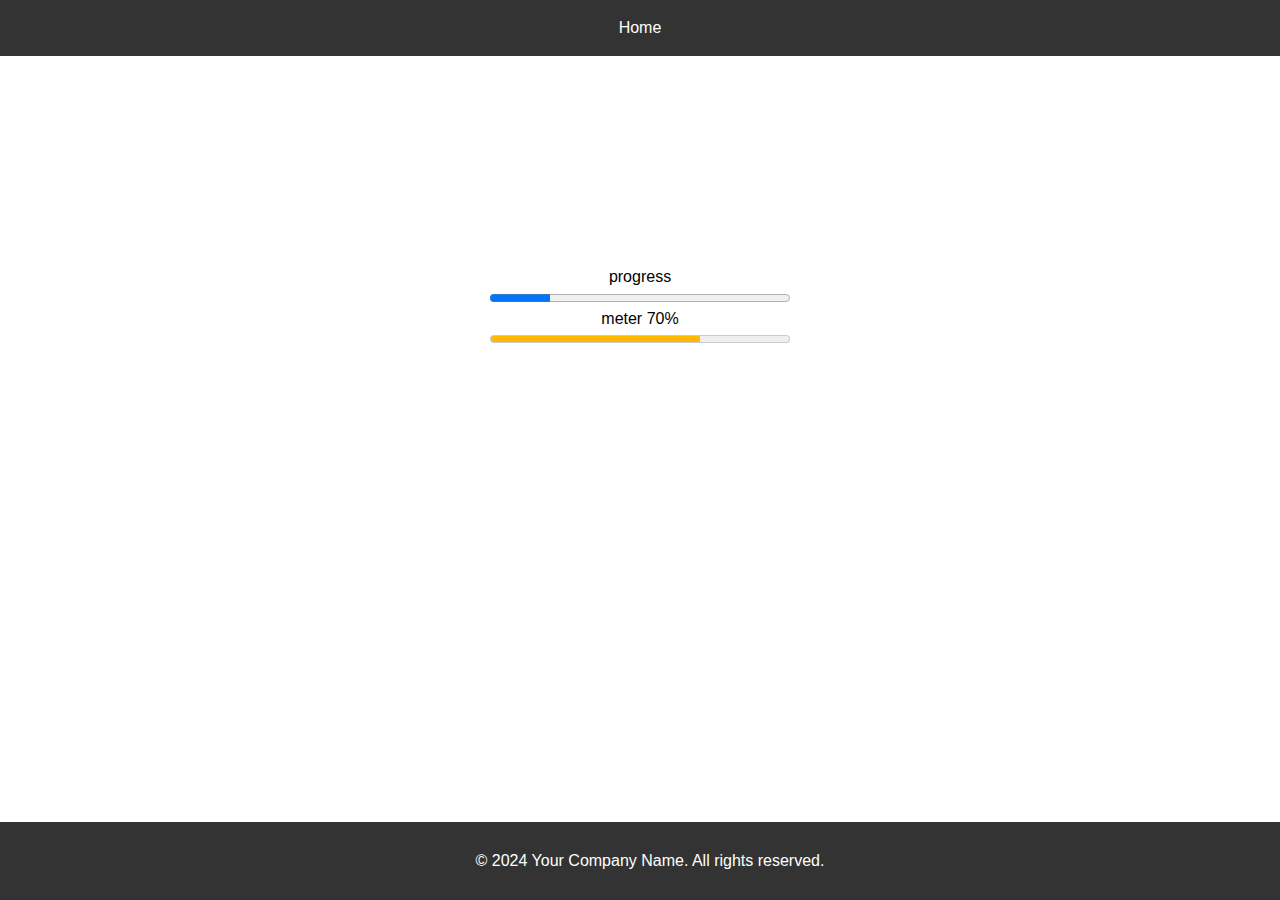
==== page2.html @ d76f3edd "first commit" ====
<!DOCTYPE html>
<html lang="en">

<head>
    <meta charset="UTF-8">
    <meta name="viewport" content="width=device-width, initial-scale=1.0">
    <link rel="stylesheet" href="/assets/CSS/page2.css">
    <link rel="stylesheet" href="/assets/CSS/style.css">
    <title>Page 2</title>
</head>

<body>

    <!-- Navigation Menu -->
    <nav>
        <a href="index.html#home">Home</a>
    </nav>

    <div class="progressBox">
        <label for="">progress</label>
        <progress value="20"  max="100"></progress>
        <div>
            <label for="">meter</label>
            <label for="">70%</label>
        </div>
        <meter value="85" min="50" max="100" high="80" low="60"></meter>
    </div>
    



    <footer>
        <p>&copy; 2024 Your Company Name. All rights reserved.</p>
    </footer>

</body>

</html>
---- assets/CSS/page2.css ----
body {
    font-family: Arial, sans-serif;
    line-height: 1.6;
    padding: 0;
    margin: 0;
}

nav {
    background: #333;
    color: #fff;
    padding: 15px;
    text-align: center;
}

nav a {
    color: #fff;
    margin: 0 15px;
    text-decoration: none;
}

section {
    padding: 50px;
    margin: 20px;
    background: #f4f4f4;
    border: 1px solid #ddd;
    border-radius: 5px;
}

footer {
    background: #333;
    color: #fff;
    text-align: center;
    padding: 10px;
    position: fixed;
    bottom: 0;
    width: 100%;
}
---- assets/CSS/style.css ----
html {
    scroll-behavior: smooth; /* استایلی که حرکت در صفحه با هایپر لینک را نرم انجام می دهد*/ 
}

::placeholder{
    font-size: 20px;  /*  با این سلکتور تمام پلیس هولدررهای صفحه با فونت سایز 20پیکسل نمایش داده میشود */
}

.downloadkey,
.accesskey{
    width: 200px;
    height: 50px;
    display: block;
    background-color: aqua;
    margin-top: 10px;
    text-align: center;
}

.progressBox{
    display: flex;
    height: 500px;
    flex-direction: column;
    align-items: center;
    justify-content: center;
}
.progressBox progress{
    width: 300px;
}
.progressBox meter{
    width: 300px;
}
.progressBox label{
   display: inline-block;
}
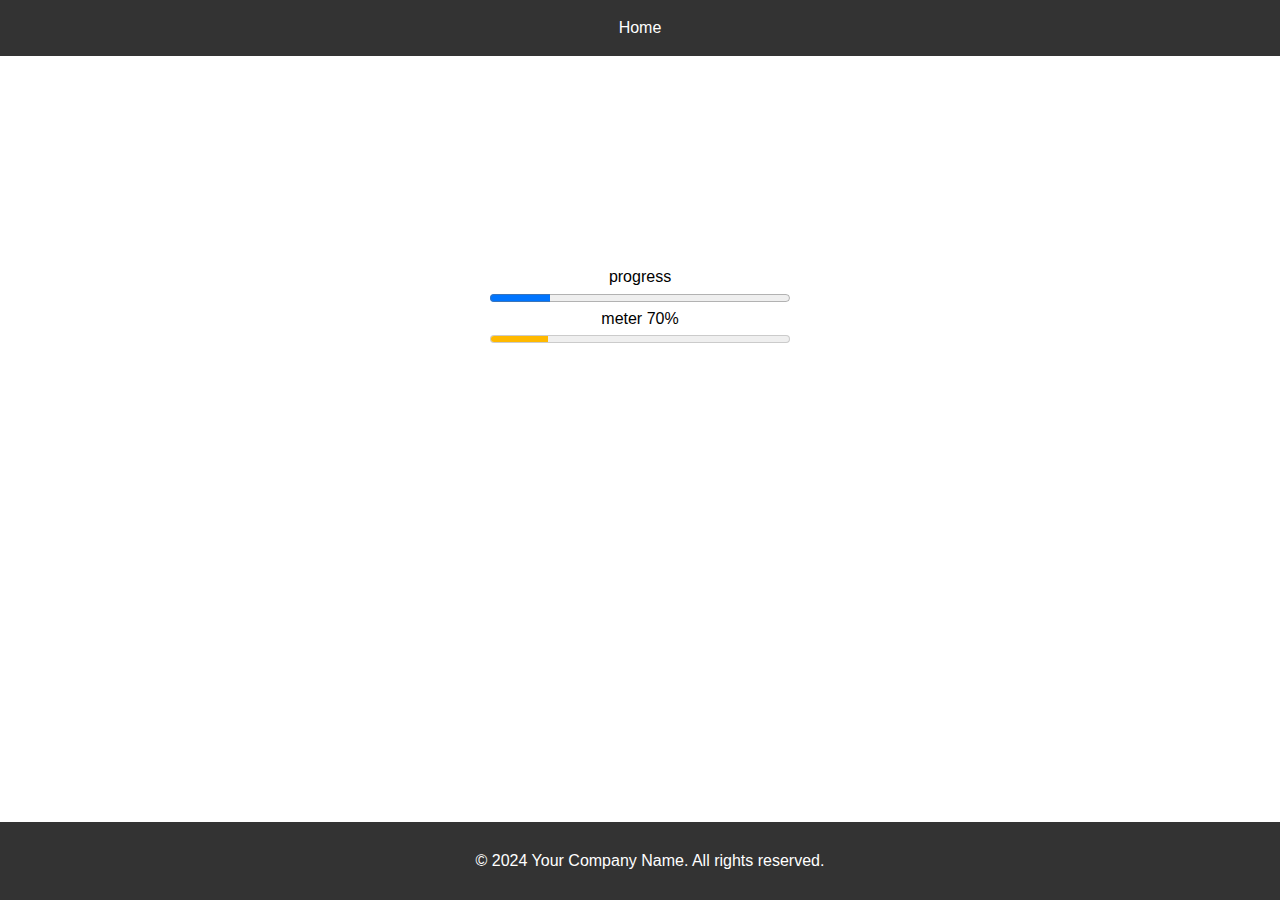
==== commit 80e7650d: "after optimum" ====
--- a/page2.html
+++ b/page2.html
@@ -23,7 +23,7 @@
             <label for="">meter</label>
             <label for="">70%</label>
         </div>
-        <meter value="85" min="50" max="100" high="80" low="60"></meter>
+        <meter value="19" min="0" max="100"  low="20" high="90" optimum="50"></meter>
     </div>
     
 
